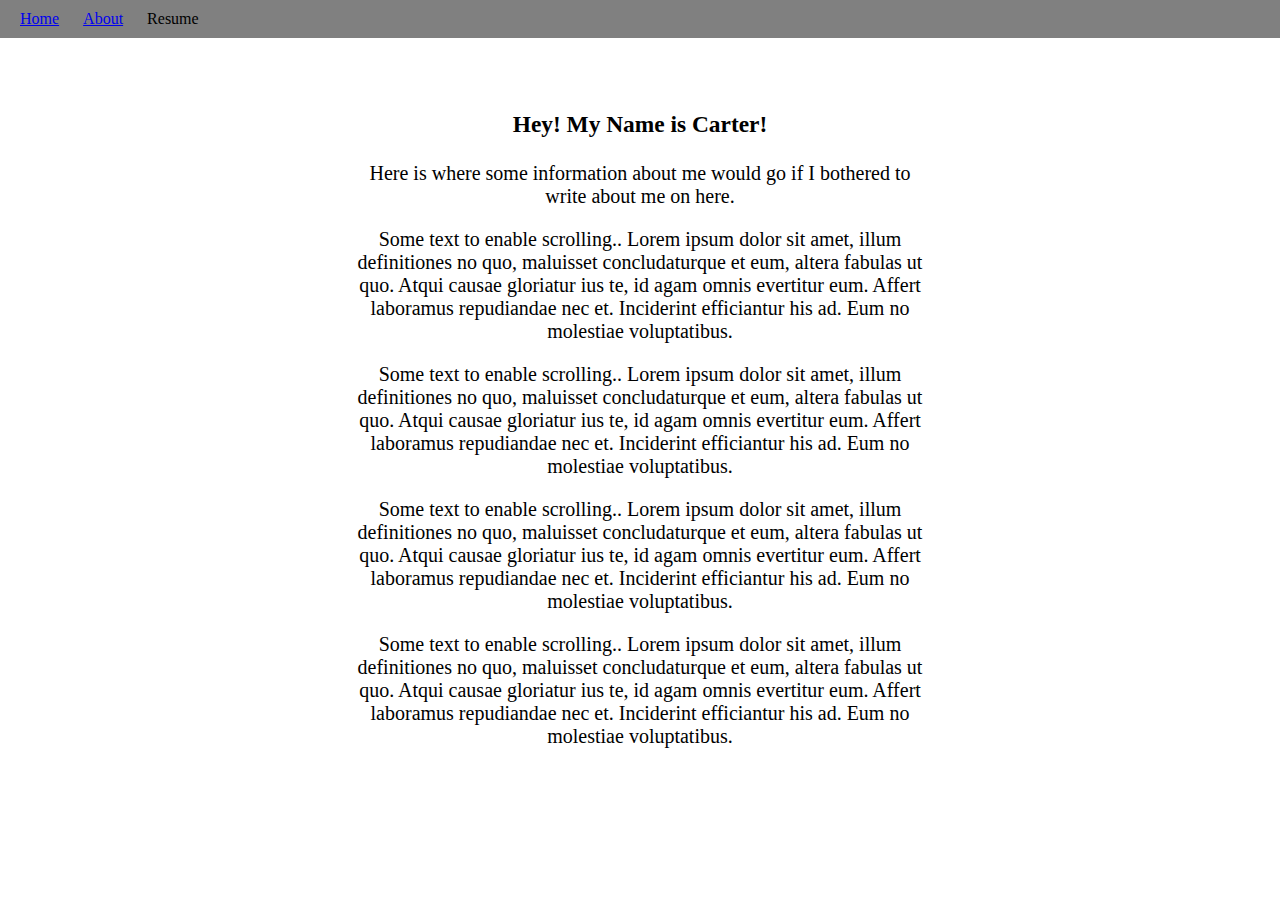
==== attempt1/pages/about.html @ a4542d88 "Added About Me Page" ====
<!DOCTYPE html>
<html lang="en">

<head>
    <meta charset="UTF-8">
    <meta name="viewport" content="width=device-width, initial-scale=1.0">
    <meta http-equiv="X-UA-Compatible" content="ie=edge">
    <link rel="stylesheet" href="../stylesheets/aboutStyles.css">
    <title>About</title>
</head>

<body>
    <header>
        <ul class="topbar">
            <li><a href="../index.html">Home</a> </li>
            <li><a href="about.html">About</a></li>
            <li>Resume</li>
        </ul>
    </header>

    <div class="aboutText">
        <h3> Hey! My Name is Carter! </h3>
        <p>Here is where some information about me would go if I bothered to write about me on here.</p>
        <p>Some text to enable scrolling.. Lorem ipsum dolor sit amet, illum definitiones no quo, maluisset
            concludaturque et eum, altera fabulas ut quo. Atqui causae gloriatur ius te, id agam omnis evertitur eum.
            Affert laboramus repudiandae nec et. Inciderint efficiantur his ad. Eum no molestiae voluptatibus.</p>
        <p>Some text to enable scrolling.. Lorem ipsum dolor sit amet, illum definitiones no quo, maluisset
            concludaturque et eum, altera fabulas ut quo. Atqui causae gloriatur ius te, id agam omnis evertitur eum.
            Affert laboramus repudiandae nec et. Inciderint efficiantur his ad. Eum no molestiae voluptatibus.</p>
        <p>Some text to enable scrolling.. Lorem ipsum dolor sit amet, illum definitiones no quo, maluisset
            concludaturque et eum, altera fabulas ut quo. Atqui causae gloriatur ius te, id agam omnis evertitur eum.
            Affert laboramus repudiandae nec et. Inciderint efficiantur his ad. Eum no molestiae voluptatibus.</p>
        <p>Some text to enable scrolling.. Lorem ipsum dolor sit amet, illum definitiones no quo, maluisset
            concludaturque et eum, altera fabulas ut quo. Atqui causae gloriatur ius te, id agam omnis evertitur eum.
            Affert laboramus repudiandae nec et. Inciderint efficiantur his ad. Eum no molestiae voluptatibus.</p>
    </div>

</body>

</html>
---- attempt1/stylesheets/aboutStyles.css ----
body {
    margin: 0;
    padding: 0;
}

header {
    background-color: grey;
    padding: 10px 20px
}

h1.title {
    text-align: center;
}

ul.topbar {
    margin: 0;
    padding: 0;
    list-style-type: none;
}

ul.topbar li:hover {
    color: #f1f1f1;
}

li {
    display: inline-block;
    margin-right: 20px;
}

.aboutText {
    text-align: center;
    font-size: 20px; /* Increased text to enable scrolling */
    padding-top: 50px;
    padding-left: 350px;
    padding-right: 350px;
  }
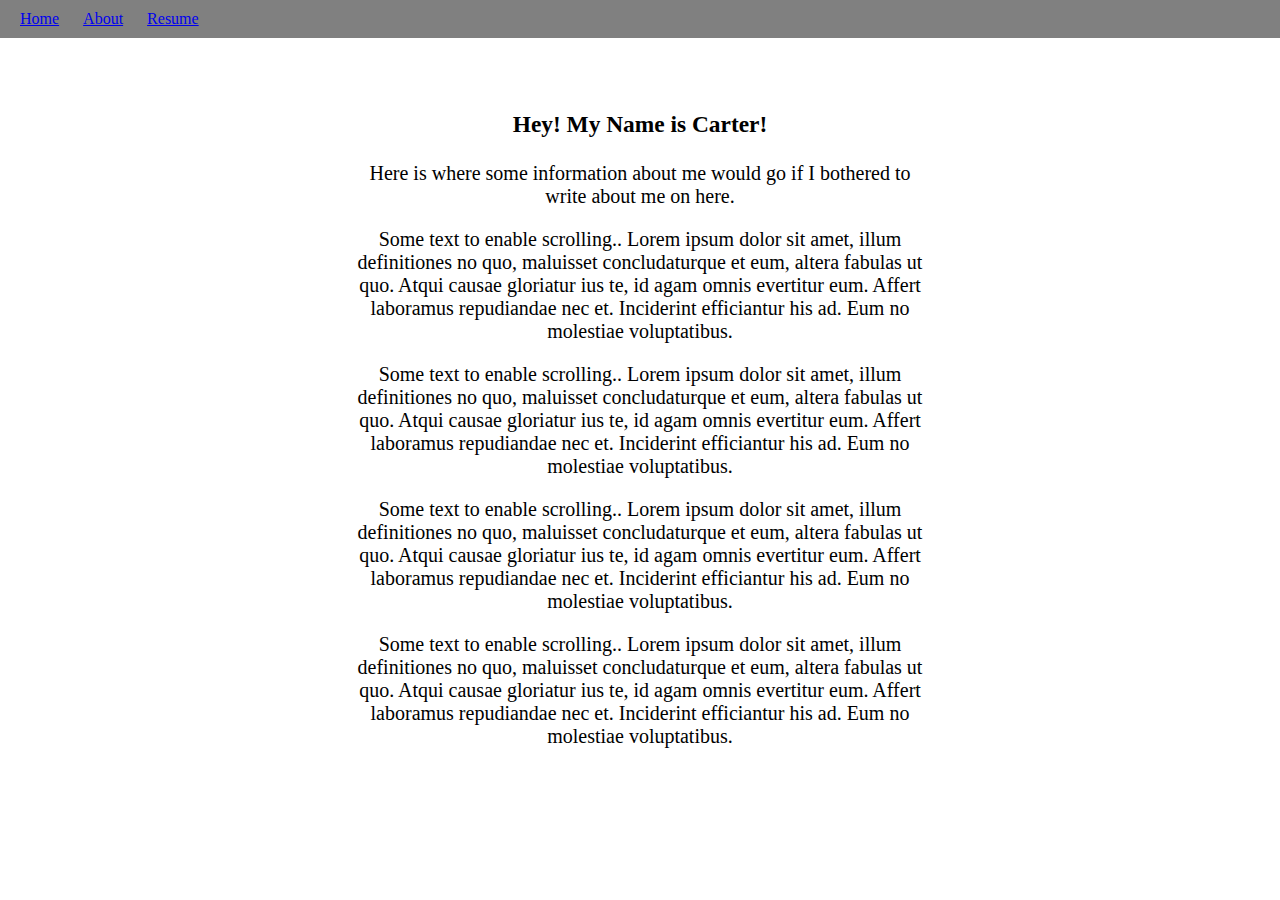
==== commit bd29537d: "Added resume page" ====
--- a/attempt1/pages/about.html
+++ b/attempt1/pages/about.html
@@ -14,7 +14,7 @@
         <ul class="topbar">
             <li><a href="../index.html">Home</a> </li>
             <li><a href="about.html">About</a></li>
-            <li>Resume</li>
+            <li><a href="resume.html">Resume</a></li>
         </ul>
     </header>
 
